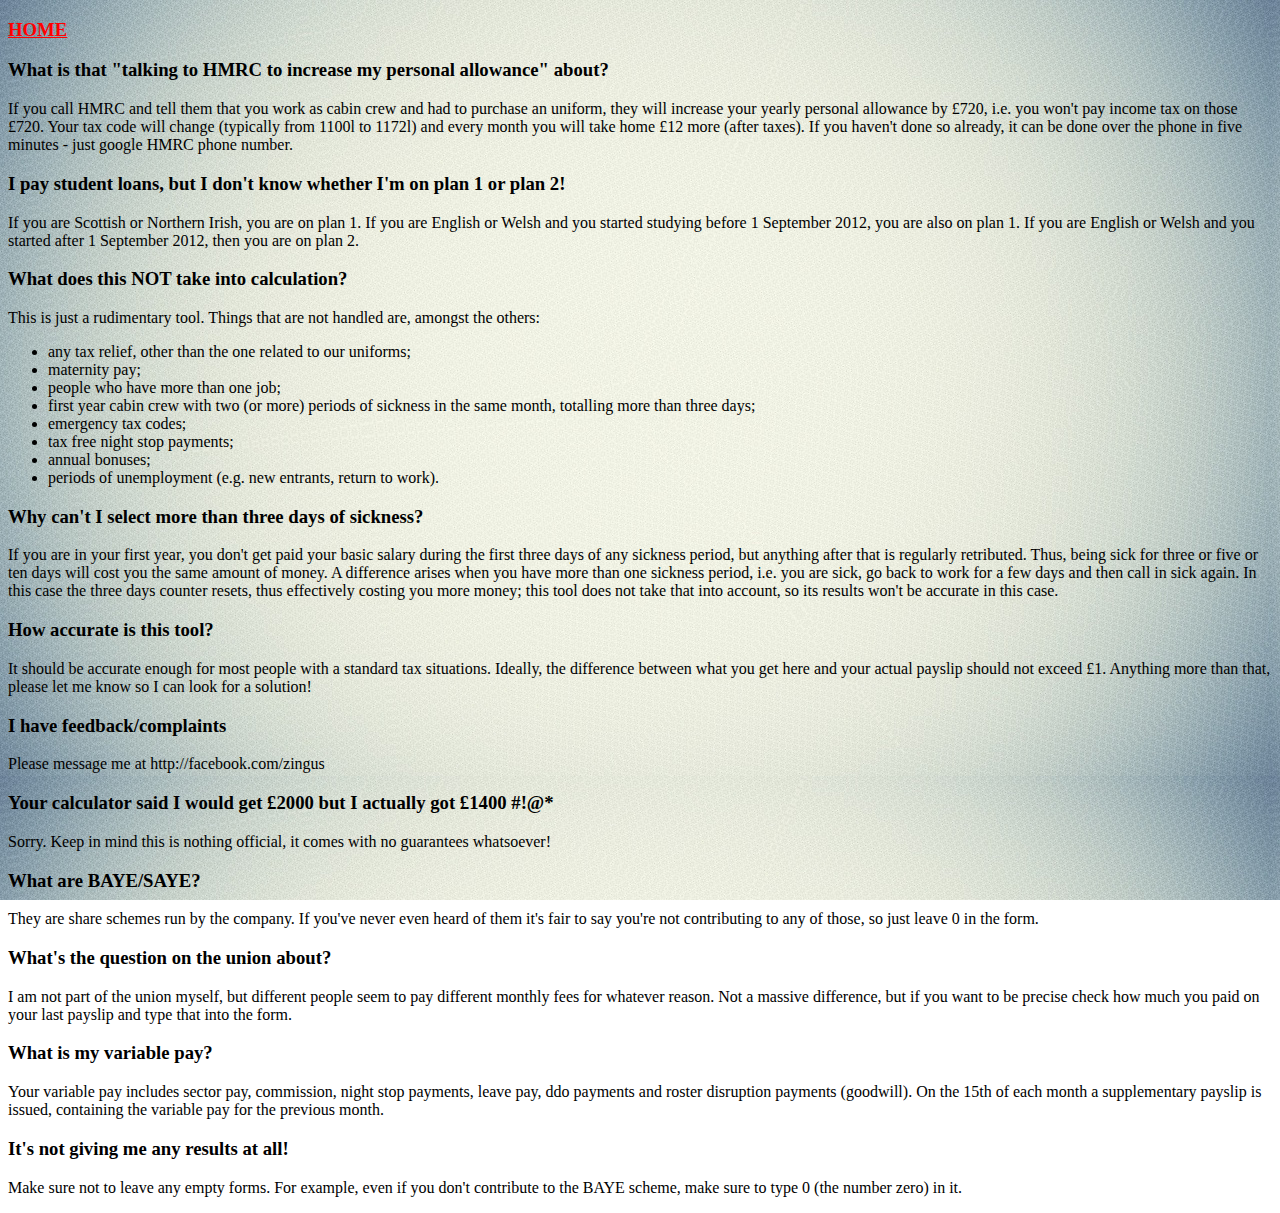
==== faq.html @ 7013f00f "initial commit" ====
<!DOCTYPE html>
<html>
	<head>
		<meta charset="UTF-8">
		<link rel="stylesheet" href="sheet.css" />
		<title>FAQ</title>
	</head>
	<body>
		<h3><a href="index.html">HOME</a></h3>
		<h3>What is that "talking to HMRC to increase my personal allowance" about?</h3>
		<p>If you call HMRC and tell them that you work as cabin crew and had to purchase an uniform, they will increase your yearly personal allowance by £720, i.e. you won't pay income tax on those £720. Your tax code will change (typically from 1100l to 1172l) and every month you will take home £12 more (after taxes). If you haven't done so already, it can be done over the phone in five minutes - just google HMRC phone number.</p>

		<h3>I pay student loans, but I don't know whether I'm on plan 1 or plan 2!</h3>
		<p>If you are Scottish or Northern Irish, you are on plan 1. If you are English or Welsh and you started studying before 1 September 2012, you are also on plan 1. If you are English or Welsh and you started after 1 September 2012, then you are on plan 2.</p>

		<h3>What does this NOT take into calculation?</h3>
		<p>This is just a rudimentary tool. Things that are not handled are, amongst the others:
			<ul>
				<li>any tax relief, other than the one related to our uniforms;</li>
				<li>maternity pay;</li>
				<li>people who have more than one job;</li>
				<li>first year cabin crew with two (or more) periods of sickness in the same month, totalling more than three days;</li>
				<li>emergency tax codes;</li>
				<li>tax free night stop payments;</li>
				<li>annual bonuses;</li>
				<li>periods of unemployment (e.g. new entrants, return to work).</li>
			</ul>

		<h3>Why can't I select more than three days of sickness?</h3>
		<p>If you are in your first year, you don't get paid your basic salary during the first three days of any sickness period, but anything after that is regularly retributed. Thus, being sick for three or five or ten days will cost you the same amount of money. A difference arises when you have more than one sickness period, i.e. you are sick, go back to work for a few days and then call in sick again. In this case the three days counter resets, thus effectively costing you more money; this tool does not take that into account, so its results won't be accurate in this case.</p>

		<h3> How accurate is this tool?</h3>
		<p>It should be accurate enough for most people with a standard tax situations. Ideally, the difference between what you get here and your actual payslip should not exceed £1. Anything more than that, please let me know so I can look for a solution!</p>

		<h3>I have feedback/complaints</h3>
		<p>Please message me at http://facebook.com/zingus</p>

		<h3>Your calculator said I would get £2000 but I actually got £1400 #!@*</h3>
		<p>Sorry. Keep in mind this is nothing official, it comes with no guarantees whatsoever!</p>

		<h3>What are BAYE/SAYE?</h3>
		<p>They are share schemes run by the company. If you've never even heard of them it's fair to say you're not contributing to any of those, so just leave 0 in the form.</p>

		<h3>What's the question on the union about?</h3>
		<p>I am not part of the union myself, but different people seem to pay different monthly fees for whatever reason. Not a massive difference, but if you want to be precise check how much you paid on your last payslip and type that into the form.</p>

		<h3>What is my variable pay?</h3>
		<p>Your variable pay includes sector pay, commission, night stop payments, leave pay, ddo payments and roster disruption payments (goodwill). On the 15th of each month a supplementary payslip is issued, containing the variable pay for the previous month.</p>
		
		<h3>It's not giving me any results at all!</h3>
		<p>Make sure not to leave any empty forms. For example, even if you don't contribute to the BAYE scheme, make sure to type 0 (the number zero) in it.</p>
	</body>
</html>
---- sheet.css ----
a:link {
	color:red;
}

a:visited {
	color:red;
}

body {
	background-image: url("background.jpg");
	background-attachment: fixed;
}
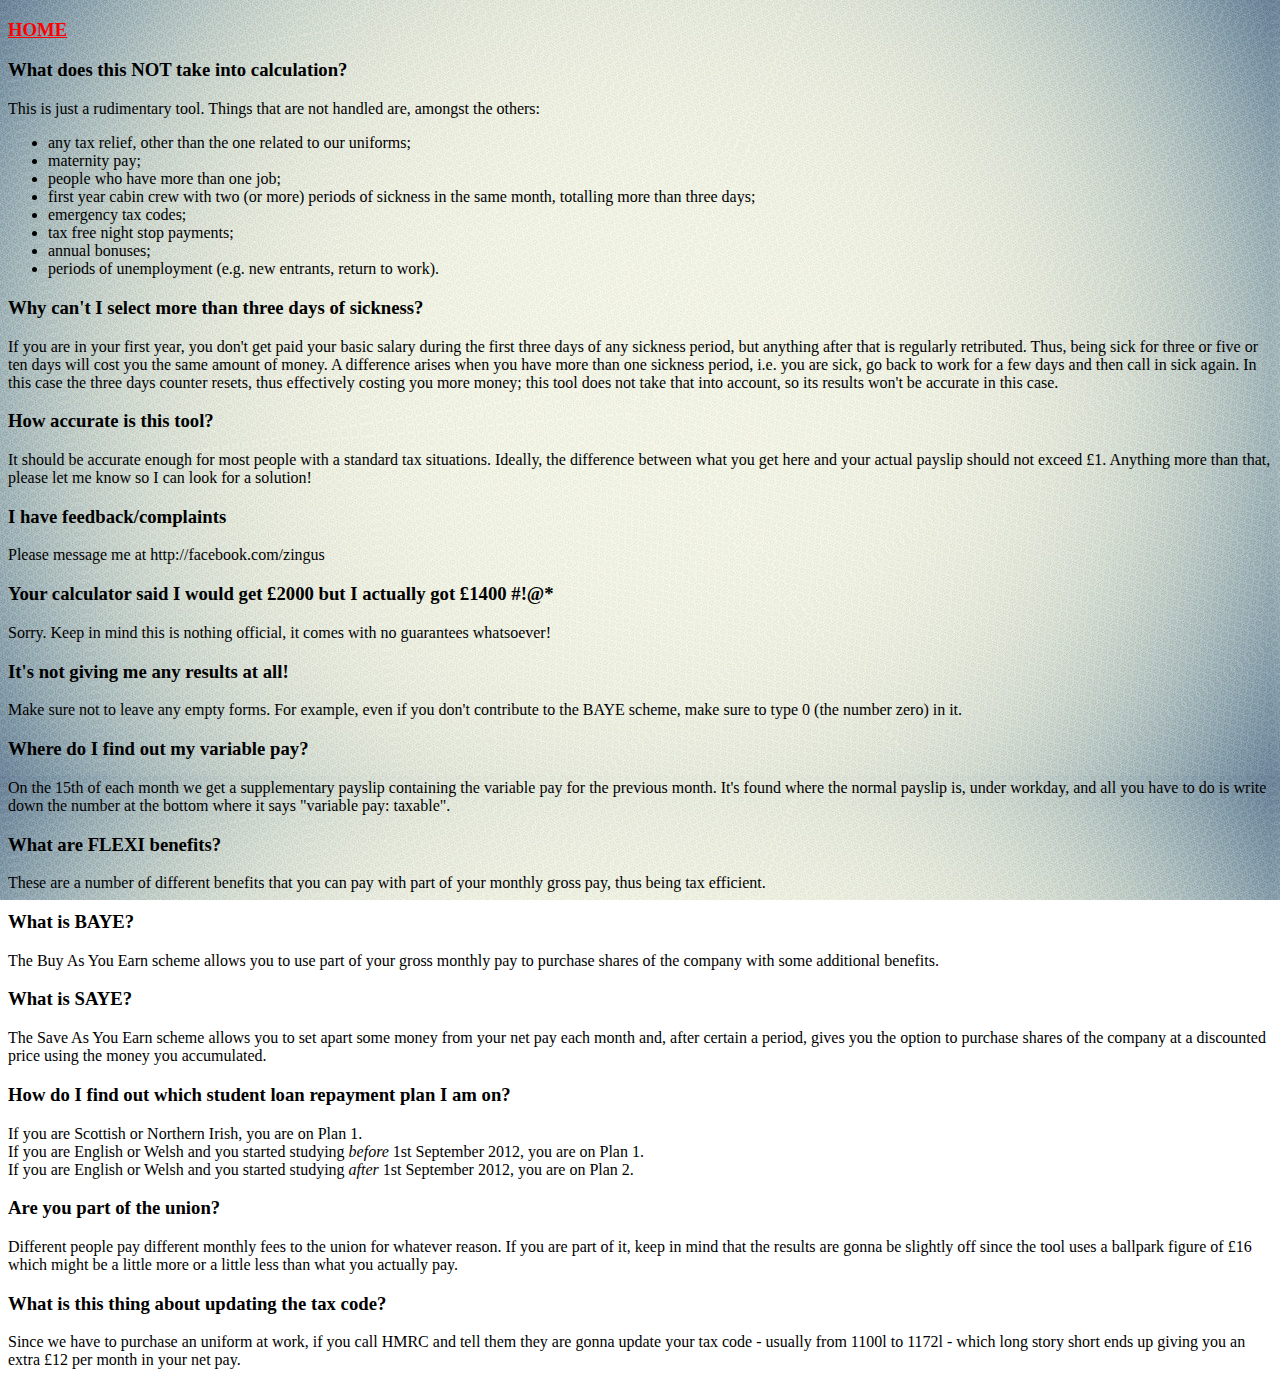
==== commit 87bd2966: "second commit" ====
--- a/faq.html
+++ b/faq.html
@@ -7,12 +7,6 @@
 	</head>
 	<body>
 		<h3><a href="index.html">HOME</a></h3>
-		<h3>What is that "talking to HMRC to increase my personal allowance" about?</h3>
-		<p>If you call HMRC and tell them that you work as cabin crew and had to purchase an uniform, they will increase your yearly personal allowance by £720, i.e. you won't pay income tax on those £720. Your tax code will change (typically from 1100l to 1172l) and every month you will take home £12 more (after taxes). If you haven't done so already, it can be done over the phone in five minutes - just google HMRC phone number.</p>
-
-		<h3>I pay student loans, but I don't know whether I'm on plan 1 or plan 2!</h3>
-		<p>If you are Scottish or Northern Irish, you are on plan 1. If you are English or Welsh and you started studying before 1 September 2012, you are also on plan 1. If you are English or Welsh and you started after 1 September 2012, then you are on plan 2.</p>
-
 		<h3>What does this NOT take into calculation?</h3>
 		<p>This is just a rudimentary tool. Things that are not handled are, amongst the others:
 			<ul>
@@ -37,17 +31,33 @@
 
 		<h3>Your calculator said I would get £2000 but I actually got £1400 #!@*</h3>
 		<p>Sorry. Keep in mind this is nothing official, it comes with no guarantees whatsoever!</p>
-
-		<h3>What are BAYE/SAYE?</h3>
-		<p>They are share schemes run by the company. If you've never even heard of them it's fair to say you're not contributing to any of those, so just leave 0 in the form.</p>
-
-		<h3>What's the question on the union about?</h3>
-		<p>I am not part of the union myself, but different people seem to pay different monthly fees for whatever reason. Not a massive difference, but if you want to be precise check how much you paid on your last payslip and type that into the form.</p>
-
-		<h3>What is my variable pay?</h3>
-		<p>Your variable pay includes sector pay, commission, night stop payments, leave pay, ddo payments and roster disruption payments (goodwill). On the 15th of each month a supplementary payslip is issued, containing the variable pay for the previous month.</p>
 		
 		<h3>It's not giving me any results at all!</h3>
 		<p>Make sure not to leave any empty forms. For example, even if you don't contribute to the BAYE scheme, make sure to type 0 (the number zero) in it.</p>
+
+		<h3 id="variable">Where do I find out my variable pay?</h3>
+		<p>On the 15th of each month we get a supplementary payslip containing the variable pay for the previous month. It's found where the normal payslip is, under workday, and all you have to do is write down the number at the bottom where it says "variable pay: taxable".</p>
+
+		<h3 id="flexi">What are FLEXI benefits?</h3>
+		<p>These are a number of different benefits that you can pay with part of your monthly gross pay, thus being tax efficient.</p>
+
+		<h3 id="baye">What is BAYE?</h3>
+		<p>The Buy As You Earn scheme allows you to use part of your gross monthly pay to purchase shares of the company with some additional benefits.</p>
+
+		<h3 id="saye">What is SAYE?</h3>
+		<p>The Save As You Earn scheme allows you to set apart some money from your net pay each month and, after certain a period, gives you the option to purchase shares of the company at a discounted price using the money you accumulated.</p>
+
+		<h3 id="student">How do I find out which student loan repayment plan I am on?</h3>
+		<p>If you are Scottish or Northern Irish, you are on Plan 1.<br>
+			If you are English or Welsh and you started studying <i>before</i> 1st September 2012, you are on Plan 1.<br>
+			If you are English or Welsh and you started studying <i>after</i> 1st September 2012, you are on Plan 2.</p>
+
+		<h3 id="union">Are you part of the union?</h3>
+		<p>Different people pay different monthly fees to the union for whatever reason. If you are part of it, keep in mind that the results are gonna be slightly off since the tool uses a ballpark figure of £16 which might be a little more or a little less than what you actually pay.</p>
+
+		<h3 id="taxcode">What is this thing about updating the tax code?</h3>
+		<p>Since we have to purchase an uniform at work, if you call HMRC and tell them they are gonna update your tax code - usually from 1100l to 1172l - which long story short ends up giving you an extra £12 per month in your net pay.</p>
+
+
 	</body>
 </html>--- a/sheet.css
+++ b/sheet.css
@@ -1,3 +1,11 @@
+input {
+	width:30px;
+}
+
+input:focus {
+	background-color:yellow;
+}
+
 a:link {
 	color:red;
 }
